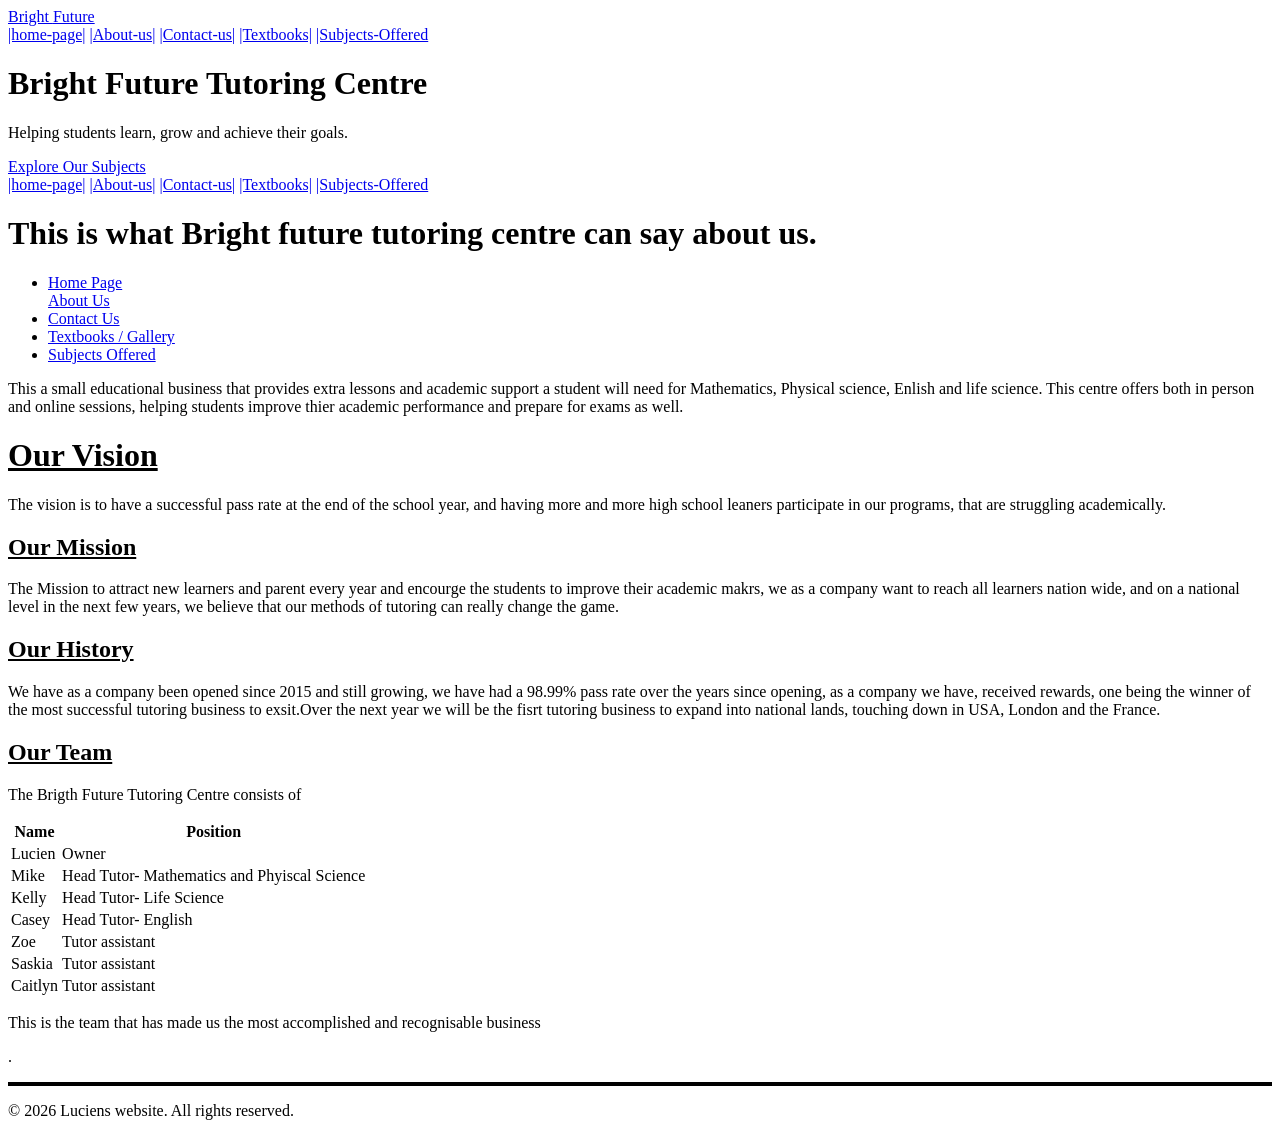
==== about us.html @ 061ddd0f "Add files via upload Updated all the text on the about us and centred align the content on the about" ====
<!DOCTYPE html>
<html>
    <head>
        <title>About-us</title>
        <link rel="stylesheet" href="../CSS/style.css"> 
    </head>
    <body class="aboutpage">
    <header class="navbar">

    <a href="Assets/about us.html" class="logo">
        Bright <span>Future</span>
    </a>

    <nav class="nav-links">

       
                                    <a href="../index.html">|home-page|</a>
                    <a href="#">|About-us|</a> 
                    <a href="contact us.html">|Contact-us|</a>
                    <a href="Textbooks.html">|Textbooks|</a>
                    <a href="Subjects Offered.html">|Subjects-Offered</a>

    </nav>

</header>

<body>
<div class="main-title">

    <h1>Bright Future Tutoring Centre</h1>

    <p>
        Helping students learn, grow and achieve their goals.
    </p>

    <a href="Assets/Subjects Offered.html" class="main-button">
        Explore Our Subjects
    </a>

</div>
    <body>
        <div>
                    <a href="../index.html">|home-page|</a>
                    <a href="#">|About-us|</a> 
                    <a href="contact us.html">|Contact-us|</a>
                    <a href="Textbooks.html">|Textbooks|</a>
                    <a href="Subjects Offered.html">|Subjects-Offered</a>
        </div>
            <P><h1>This is what Bright future tutoring centre can say about us.</h1></P>
                         <ul>
        <li><a href="#">Home Page</a></li>

        <a href="Assets/about us.html">About Us</a>

        <li><a href="Assets/Contact us.html">Contact Us</a></li>

        <li><a href="Assets/Textbooks.html">Textbooks / Gallery</a></li>

        <li><a href="Assets/Subjects Offered.html">Subjects Offered</a></li>

        
    </ul>
            <p>This a small educational business that provides extra lessons and academic support a student will need for Mathematics, Physical science, Enlish and life science.
            This centre offers both in person and online sessions, helping students improve thier academic performance and prepare for exams as well.</p>

            <P><h1><u>Our Vision</u></h1></P>
            <p>The vision is to have a successful pass rate at the end of the school year, and having more and more high school leaners participate in our programs,
                that are struggling academically.

            <p><h2><u>Our Mission</u></h2></p> <!--Who we are-->
            <p>The Mission to attract new learners and parent every year and encourge the students to improve their academic makrs, we as a company want to reach all learners nation wide,
                    and on a national level in the next few years, we believe that our methods of tutoring can really change the game.

            <p><h2><u>Our History</u></h2></p> <!--What we've achieved-->
            <p>We have as a company been opened since 2015 and still growing, we have had a 98.99% pass rate over the years since opening, as a company we have,
                        received rewards, one being the winner of the most successful tutoring business to exsit.Over the next year we will be the fisrt tutoring business to expand into national lands, 
                        touching down in USA, London and the France.

                        
                       

            <p><h2><u>Our Team</u></h2></p>
            <p>The Brigth Future Tutoring Centre consists of</p> 

            <table class="team-table">
                <tr>
                    <th>Name</th>
                    <th>Position</th>
                 </tr>

                 <tr>
                    <td>Lucien</td>
                    <td>Owner</td>
                 </tr>

                 <tr>
                    <td>Mike</td>
                    <td>Head Tutor- Mathematics and Phyiscal Science</td>
                 </tr>

                 <tr>
                    <td>Kelly</td>
                    <td>Head Tutor- Life Science</td>
                 </tr>
                 
                 <td>Casey</td>
                 <td>Head Tutor- English</td>

                 <tr>
                    <td>Zoe</td>
                    <td>Tutor assistant</td>
                 </tr>

                 <tr>
                    <td>Saskia</td>
                    <td>Tutor assistant</td>
                 </tr>

                 <tr>
                    <td>Caitlyn</td>
                    <td>Tutor assistant</td>
                 </tr>
                 </table>
                    <p>This is the team that has made us the most accomplished and recognisable business</p>    .
            </p>
            </p>
            </p>
            </p>
            <hr style="border: 2px solid black;">
            <Footer>
                        <p>&copy; 2026 Luciens website. All rights reserved.</p>
                    </Footer>
    </body>
</html>
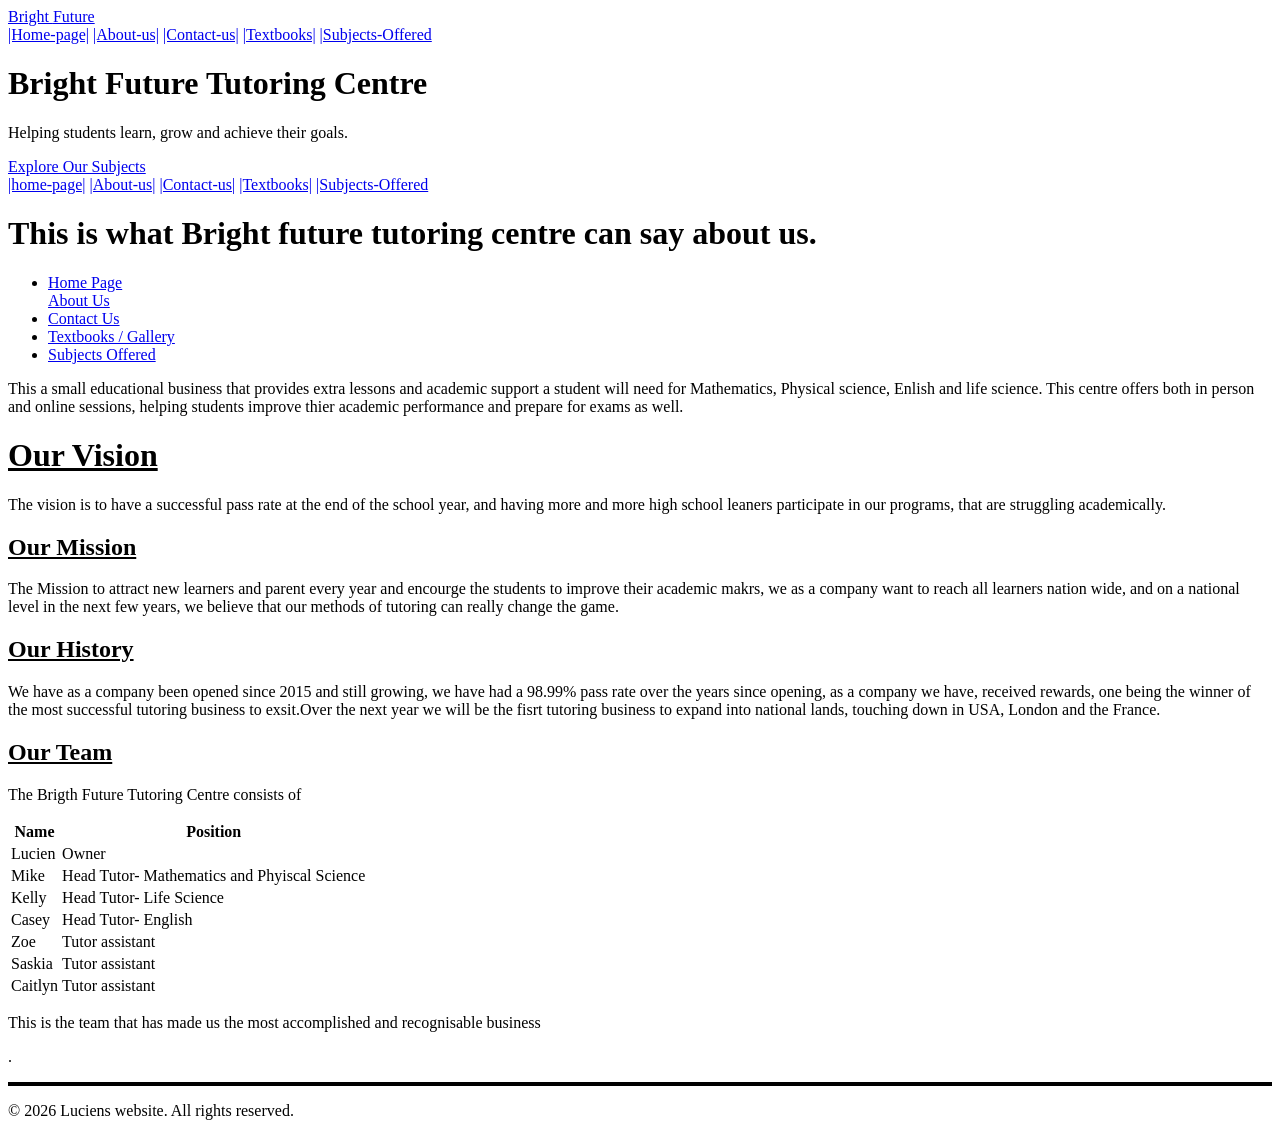
==== commit e6a74e57: "Add files via upload updated the about us page and fixed all the code and corrected the mistakes and" ====
--- a/about us.html
+++ b/about us.html
@@ -14,8 +14,8 @@
     <nav class="nav-links">
 
        
-                                    <a href="../index.html">|home-page|</a>
-                    <a href="#">|About-us|</a> 
+                                    <a href="../index.html">|Home-page|</a>
+                    <a href="#" class="active">|About-us|</a> 
                     <a href="contact us.html">|Contact-us|</a>
                     <a href="Textbooks.html">|Textbooks|</a>
                     <a href="Subjects Offered.html">|Subjects-Offered</a>
@@ -24,8 +24,12 @@
 
 </header>
 
+<section class="home-banner">
+</section>
+
 <body>
 <div class="main-title">
+
 
     <h1>Bright Future Tutoring Centre</h1>
 
